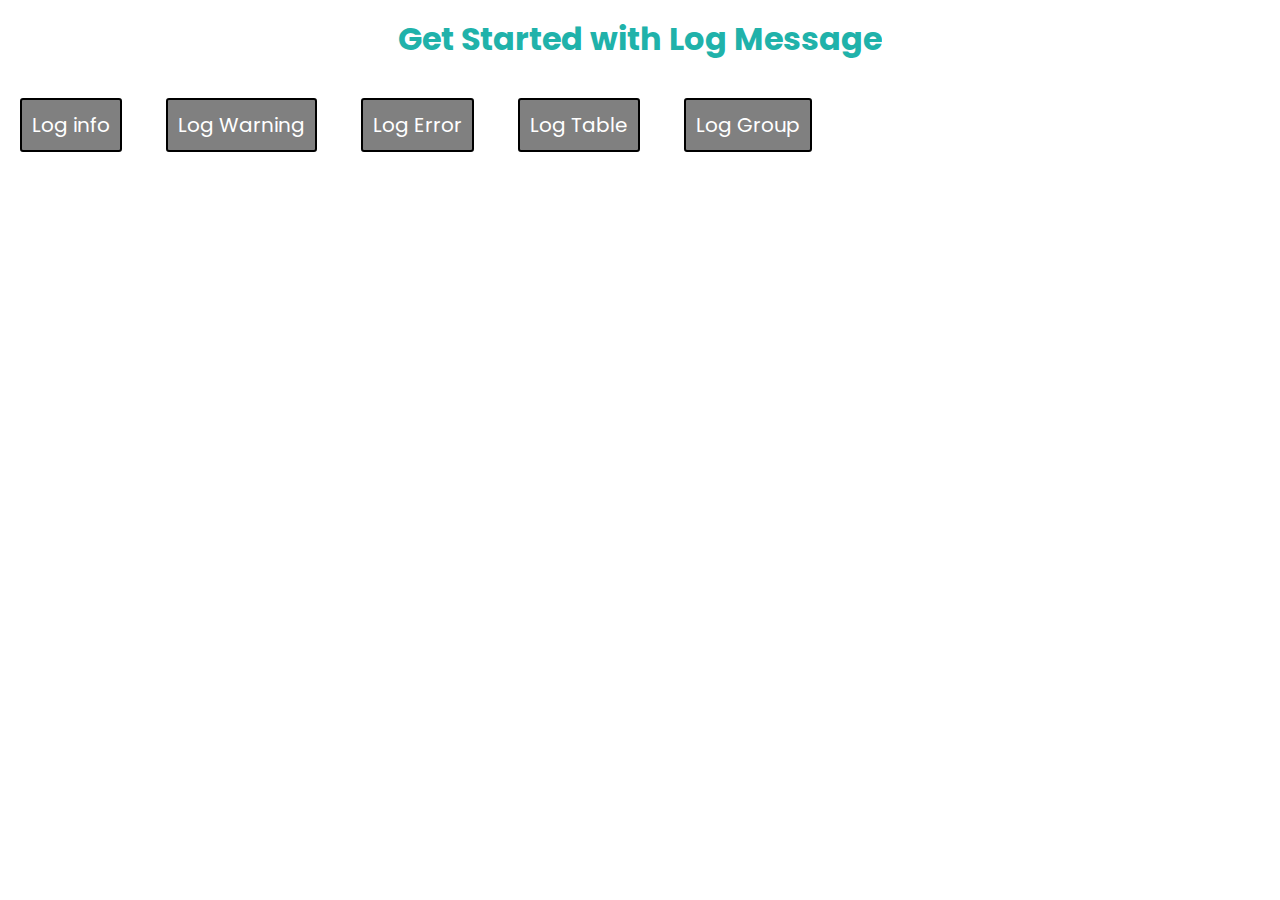
==== Javascript_Buttons/index.html @ a01fe103 "new javascript log message challenges" ====
<!DOCTYPE html>
<html lang="en">
<head>
    <meta charset="UTF-8">
    <meta name="viewport" content="width=device-width, initial-scale=1.0">  
    <link rel="stylesheet" href="style.css">
    <link rel="icon" href="image/icons8-favicon-48.png">
    <title>Log Message</title>
</head>
<body>

    <h1 class="title-log">Get Started with Log Message</h1>
        <button type="submit" class="btn" id="info" >Log info</button>
        <button type="submit" class="btn" id="warn">Log Warning</button>
        <button type="submit" class="btn" id="error">Log Error</button>
        <button type="submit" class="btn" id="table" >Log Table</button>
        <button type="submit" class="btn" id="group" >Log Group</button>      
    </div>
   

    
    
    <script src="main.js"></script>
</body>
</html>
---- Javascript_Buttons/style.css ----
@import url('https://fonts.googleapis.com/css2?family=Poppins:ital,wght@0,100;0,200;0,300;0,400;0,500;0,600;0,700;0,800;0,900;1,100;1,200;1,300;1,400;1,500;1,600;1,700;1,800;1,900&display=swap');
*{
    padding: 0;
    margin: 0;
    font-family: "Poppins", sans-serif;
}

.title-log{
    padding: 15px;
    text-align: center;
    color: lightseagreen;
}
 button{
    margin: 20px;
    padding: 25px;
 }
.btn{
    font-size: 20px;
    padding: 10px;
    background-color: grey;
    color: #fff;
    border: 2px solid black;
    border-radius: 3px;
    cursor: pointer;
}
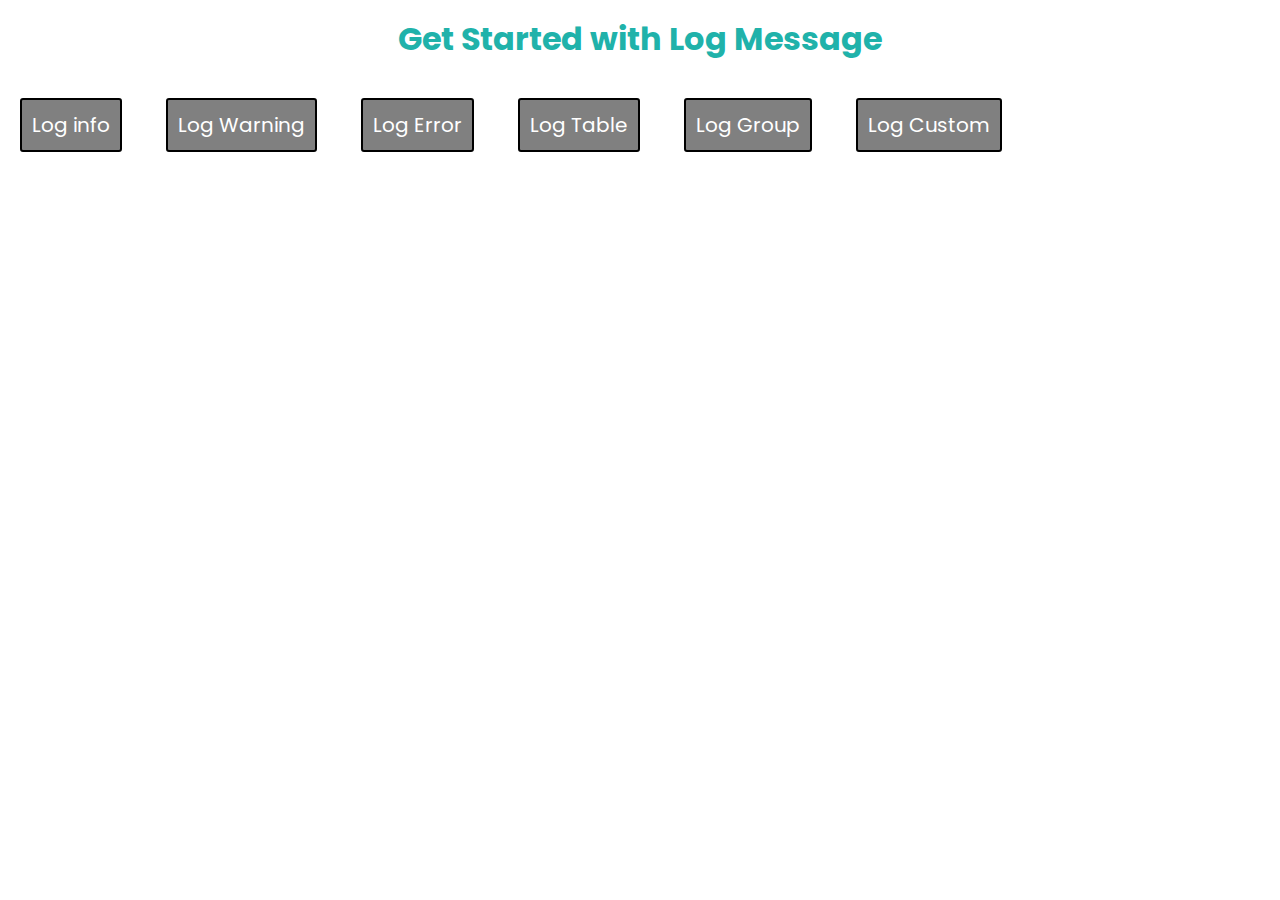
==== commit 09b7678a: "add another log" ====
--- a/Javascript_Buttons/index.html
+++ b/Javascript_Buttons/index.html
@@ -14,7 +14,8 @@
         <button type="submit" class="btn" id="warn">Log Warning</button>
         <button type="submit" class="btn" id="error">Log Error</button>
         <button type="submit" class="btn" id="table" >Log Table</button>
-        <button type="submit" class="btn" id="group" >Log Group</button>      
+        <button type="submit" class="btn" id="group" >Log Group</button>     
+        <button type="submit" class="btn" id="custom" >Log Custom</button>     
     </div>
    
 
